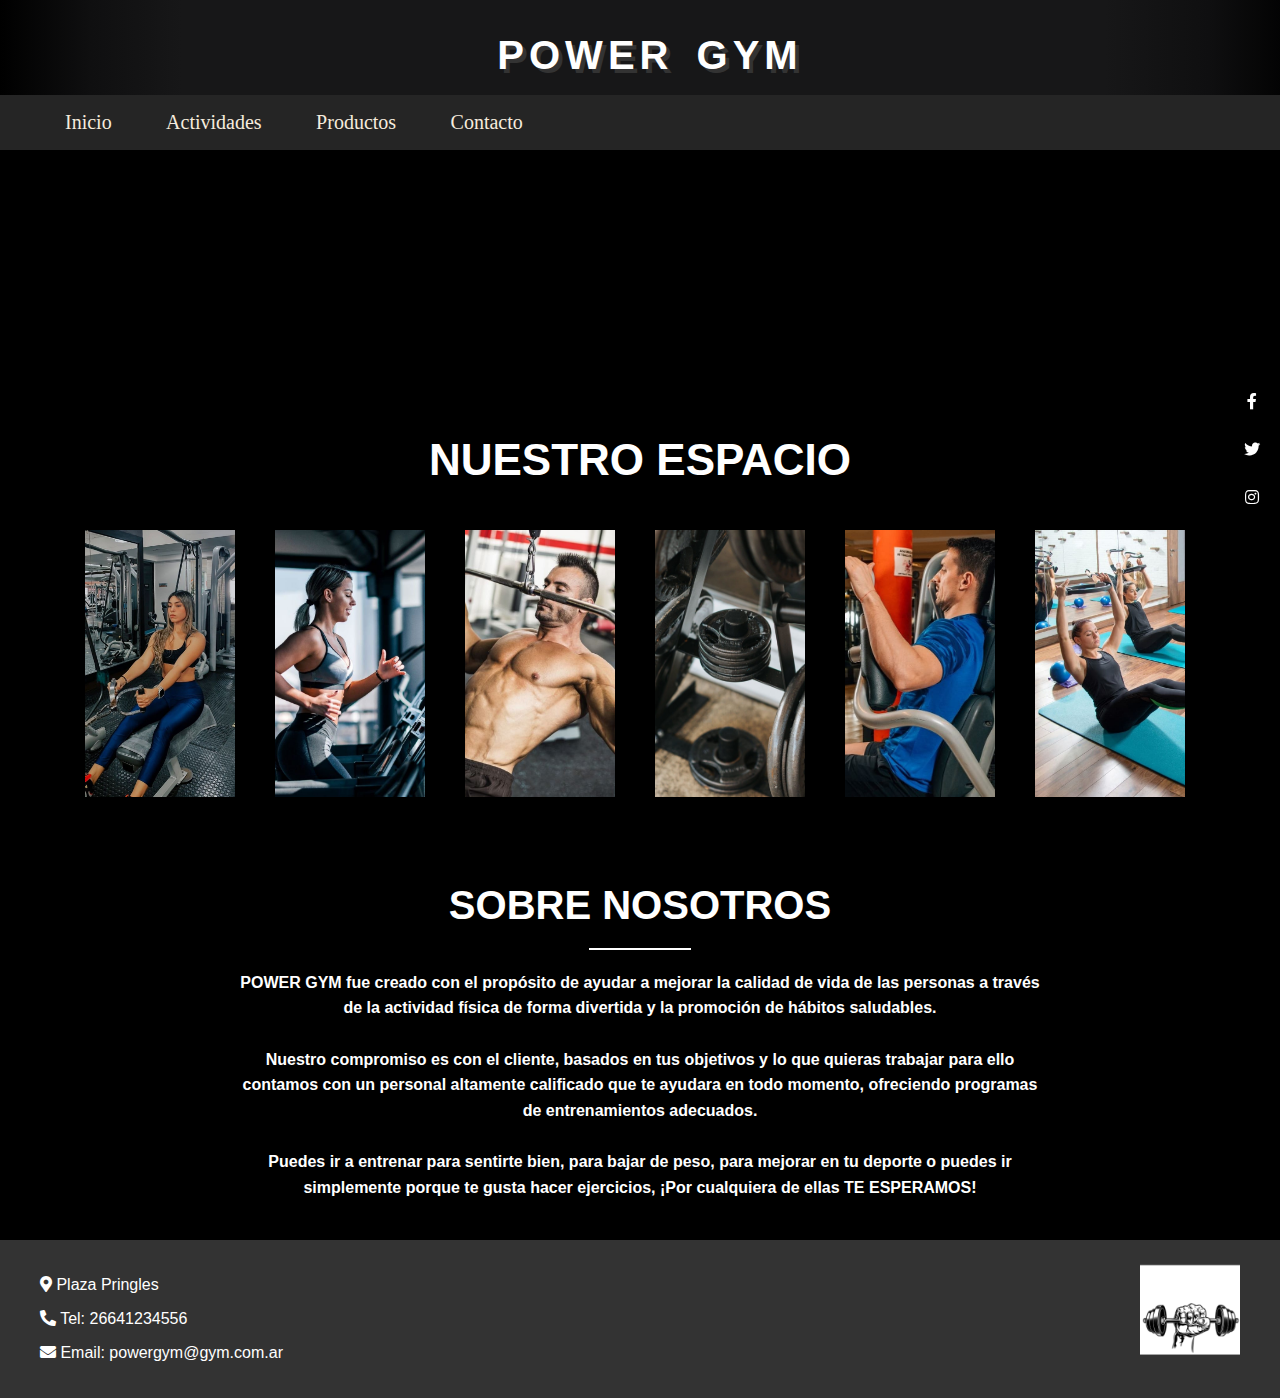
==== index.html @ 5ff6f349 "no tenia los archivos en el mismo directorio" ====
<!DOCTYPE html>
<html lang="es">

<head>
    <meta charset="UTF-8">
    <meta http-equiv="X-UA-Compatible" content="IE=edge">
    <meta name="viewport" content="width=device-width, initial-scale=1.0">
    <link rel="stylesheet" href="https://cdnjs.cloudflare.com/ajax/libs/font-awesome/5.15.3/css/all.min.css">
    <title>POWER GYM</title>

    <!-- Favicon -->
    <link rel="icon" href="imagenes\faticon.png" type="image/png">

    <!-- Vinculo CSS -->
    <link rel="stylesheet" href="style.css">
</head>

<body>

    <!-- Titulo -->
    <header>
        <h1>POWER GYM</h1>
    </header>

    <!-- Menu -->
    <section  id="seccion1" >
        <nav class="navegacion">
            <ul class="menu">
                <li class="animate__animated animate__fadeIn"><a href="index.html">Inicio</a></li>
                <li><a href="#">Actividades</a>
                   <ul class="submenu">
                        <li><a href="deportesBoxeo.html">Boxeo</a></li>
                         <li><a href="deportesMusculacion.html">Musculacion</a></li>
                    </ul>
                </li>   
                <li><a href="ventas.html" >Productos</a></li>
                <li><a href="Contacto.html">Contacto</a></li>
            </ul>
        </nav>
    </section>
    <!-- parte principal del sitio    -->
    <article class="banner">
        <div>
            
            <!-- video -->
            <video width="100%" height="240" autoplay muted>
                <source src="imagenes\pexels_videos_3414 (Original).mp4" type="video/mp4">
                Tu navegador no soporta el elemento de video.
            </video>
            

            <h1>NUESTRO ESPACIO</h1>
        </div>
    </article>
    <!-- fotos -->
    <article class="galeria">
        <div class="galeria-div">
            <div class="galeria-img">
                <img src="imagenes\portadaprincipal1.jpg" alt="">
            </div>
            <div class="galeria-img">
                <img src="imagenes\portadaprincipal2.jpg" alt="">
            </div>
            <div class="galeria-img">
                <img src="imagenes\portadaprincipal3.jpg" alt="">
            </div>
            <div class="galeria-img">
                <img src="imagenes\portadaprincipal4.jpg" alt="">
            </div>
            <div class="galeria-img">
                <img src="imagenes\portadaprincipal5.jpg" alt="">
            </div>
            <div class="galeria-img">
                <img src="imagenes\portadaprincipal6.jpg" alt="">
            </div>
        </div>
    </article>


    <section class="Sobre-Nosotros">
        <div class="txt">
            <h1>SOBRE NOSOTROS</h1>
            <h2><hr></h2>
            <h5>POWER GYM fue creado con el propósito de ayudar a mejorar la calidad de vida de las personas a través de la actividad física de forma divertida y la promoción de hábitos saludables. <br> <br>

                Nuestro compromiso es con el cliente, basados en tus objetivos y lo que quieras trabajar para ello contamos con un personal altamente calificado que te ayudara en todo momento, ofreciendo programas de entrenamientos adecuados. <br> <br>
                
                Puedes ir a entrenar para sentirte bien, para bajar de peso, para mejorar en tu deporte o puedes ir simplemente porque te gusta hacer ejercicios, ¡Por cualquiera de ellas TE ESPERAMOS!</h5>
        </div>

        <!-- iconos laterales -->
        <div class="social-icons-sidebar">
            <a href="#" target="_blank" class="social-icon"><i class="fab fa-facebook-f"></i></a>
            <a href="#" target="_blank" class="social-icon"><i class="fab fa-twitter"></i></a>
            <a href="#" target="_blank" class="social-icon"><i class="fab fa-instagram"></i></a>
        </div>
        


    </section>

    <!-- footer -->

    <footer class="classic-footer">
        <div class="footer-contact">
            <address>
                <p><i class="fas fa-map-marker-alt"></i> Plaza Pringles</p>
                <p><i class="fas fa-phone-alt"></i> Tel: <a href="tel:+123456789">26641234556</a></p>
                <p><i class="fas fa-envelope"></i> Email: <a href="mailto:info@company.com">powergym@gym.com.ar</a></p>
            
            </address>
        </div>
    
        <div class="footer-logo">
            <img src="imagenes\logo.ico" alt="Logo Gym">
        </div>
    
        
    </footer>
    
</body>

</html>
<!-- jsdfgsjdfgjdsfg -->
---- style.css ----
*{
    font-family: 'Francois One', sans-serif;
}
body{
    margin: 0;
    background-color:black;
    padding-top: 160px;
    
}
/*CABECERA HEADER INICIO*/

header {
    width: 100vw; /* Respetar el ancho de una pantalla en cada sección */
    display: flex;
    height: 90px;
    justify-content: center; /* Centra el contenido horizontalmente */
    align-items: center; /* Centra el contenido verticalmente */
    padding: 10px;
    background: linear-gradient(90deg, rgba(0,0,0,1) 0%, rgba(15,15,16,1) 7%, rgba(23,23,24,1) 14%, rgba(23,23,24,1) 50%, rgba(23,23,24,1) 85%, rgba(15,15,16,1) 93%, rgba(0,0,0,1) 100%);
    text-align: center;
    transition: .7s;
    position: fixed;
    top: 0%;
    left: 0%;
    z-index: 10;
}

header h1 { /* Se ha cambiado a "header h1" ya que no tienes un ID "titulo" en tu HTML */
    font-size: 40px;
    letter-spacing: 5px;
    word-spacing: 7px;
    color: #ffffff; /* Letras blancas */
    text-shadow: 0.1em 0.1em #333;
}

/*CABECERA HEADER FIN*/



/*INICIO DE MENU DESPLAZABLE*/
#seccion1{
    display: flex;
    transition: .7s;

    position: fixed;
    top: 95px; /*head mide 90px heigth*/
    z-index: 10;
}


section #seccion1{
    height:20px;
}

.navegacion{ 
    width: 100vw;/*se cambia al tamaño de una pantalla para mantener organizado las secciones*/
    background: #252525;
}

.navegacion ul{
    list-style: none; /*saca los tilde*/
   
}

.menu > li { /*edita solo la clase li y no las subclases*/
    position: relative;
    display: inline-block; /*pone uno al lado del otro*/
}

.menu > li>a { /*edita solo la clase hijo de li, osea la subclase*/
    display: block;
    padding: 0 25px;
    color: #f6ecde;
    font-family: 'open sans';
    text-decoration: none;
    font-size: 20px;
}

.menu li a:hover { /* pone en color la opcion que seleccionamos*/
    
    color: #f6ecde;
    transition: all .3s;
}

/* edita el submenu*/
.submenu{
   position: absolute; 
   background:#252525;
   width: 120%;
   visibility: hidden;/*no aparezca y si lo haga cuando pase el maouse*/
   opacity: 0;
   transition: opacity 1.5s ;
}

/*llama al li que esta adentro del submenu*/
.submenu li a{
    display: block;
    padding: 15px;
    color:#f6ecde;
    font-family: 'open sans';
    text-decoration: none;
}
/*configura para que aparezca la opcion solo cuando se posiciona arriba de la opcion*/
.menu li:hover .submenu{
        visibility: visible;
        opacity: 1;
}
/*FIN DE MENU DESPLAZABLE */

/*NUESTRO ESPACIO INICIO*/
.banner{
    position: relative;
    
}
/* modificando la foto por el video */
 .banner img{
    display: inline-block;
    width: 100%;
    height: 60vh;
    z-index: 0;
    
} 
.banner{
    z-index: 1; /*situa el texto por encima del fondo*/
    color: white;
    font-size: 22px;
    text-align: center;
}
.galeria{
    padding: 15px;
    flex-direction: row;
    flex-wrap: wrap;
    width: 100vw;
}

.galeria-div{
    display: flex;
   justify-content: center;
}
.galeria-img{
    width: auto;
    margin-right: 40px;
}


/*NUESTRO ESPACIO FIN*/

.Sobre-Nosotros {
    padding: 40px 20px;
    background-color: #000; /* Fondo negro */
    text-align: center;
}

.Sobre-Nosotros .txt h1 {
    font-size: 2.5em;
    color: #fff; /* Letras blancas para el encabezado principal */
    margin-bottom: 20px;
}

.Sobre-Nosotros .txt h2 hr {
    width: 100px;
    border: 1px solid #fff; /* Línea horizontal blanca */
    margin: 20px auto;
}

.Sobre-Nosotros .txt h5 {
    font-size: 1em;
    color: #fff; /* Letras blancas para el contenido */
    line-height: 1.6;
    max-width: 800px;
    margin: 0 auto;
}



img{
    width: 150px;
}
.logo-pie{
    display: grid;
    align-items: center;
    justify-items: center;
    gap: 5px
}


 /* iconos laterales */
 .social-icons-sidebar {
    position: fixed;
    top: 50%;
    right: 10px;
    transform: translateY(-50%);
    display: flex;
    flex-direction: column;
    gap: 10px;
    z-index: 999;
}

.social-icon {
    background: rgba(0, 0, 0, 0.6);
    padding: 10px;
    border-radius: 50%;
    color: white;
    transition: background 0.3s;
}

.social-icon:hover {
    background: rgba(0, 0, 0, 0.9);
}


/* footer */
.classic-footer {
    background-color: #333;
    color: white;
    padding: 20px 40px;
    font-family: Arial, sans-serif;
    display: flex;
    flex-wrap: wrap;
    justify-content: space-between;
}

.footer-logo img {
    max-width: 100px;
}

.footer-nav ul {
    list-style: none;
    padding: 0;
}

.footer-nav li {
    display: inline-block;
    margin-right: 20px;
}

.footer-nav li a {
    color: white;
    text-decoration: none;
    transition: color 0.3s;
}

.footer-nav li a:hover {
    color: #ccc;
}

.footer-contact address {
    font-style: normal;
}

.footer-contact a {
    color: white;
    text-decoration: none;
    transition: color 0.3s;
}
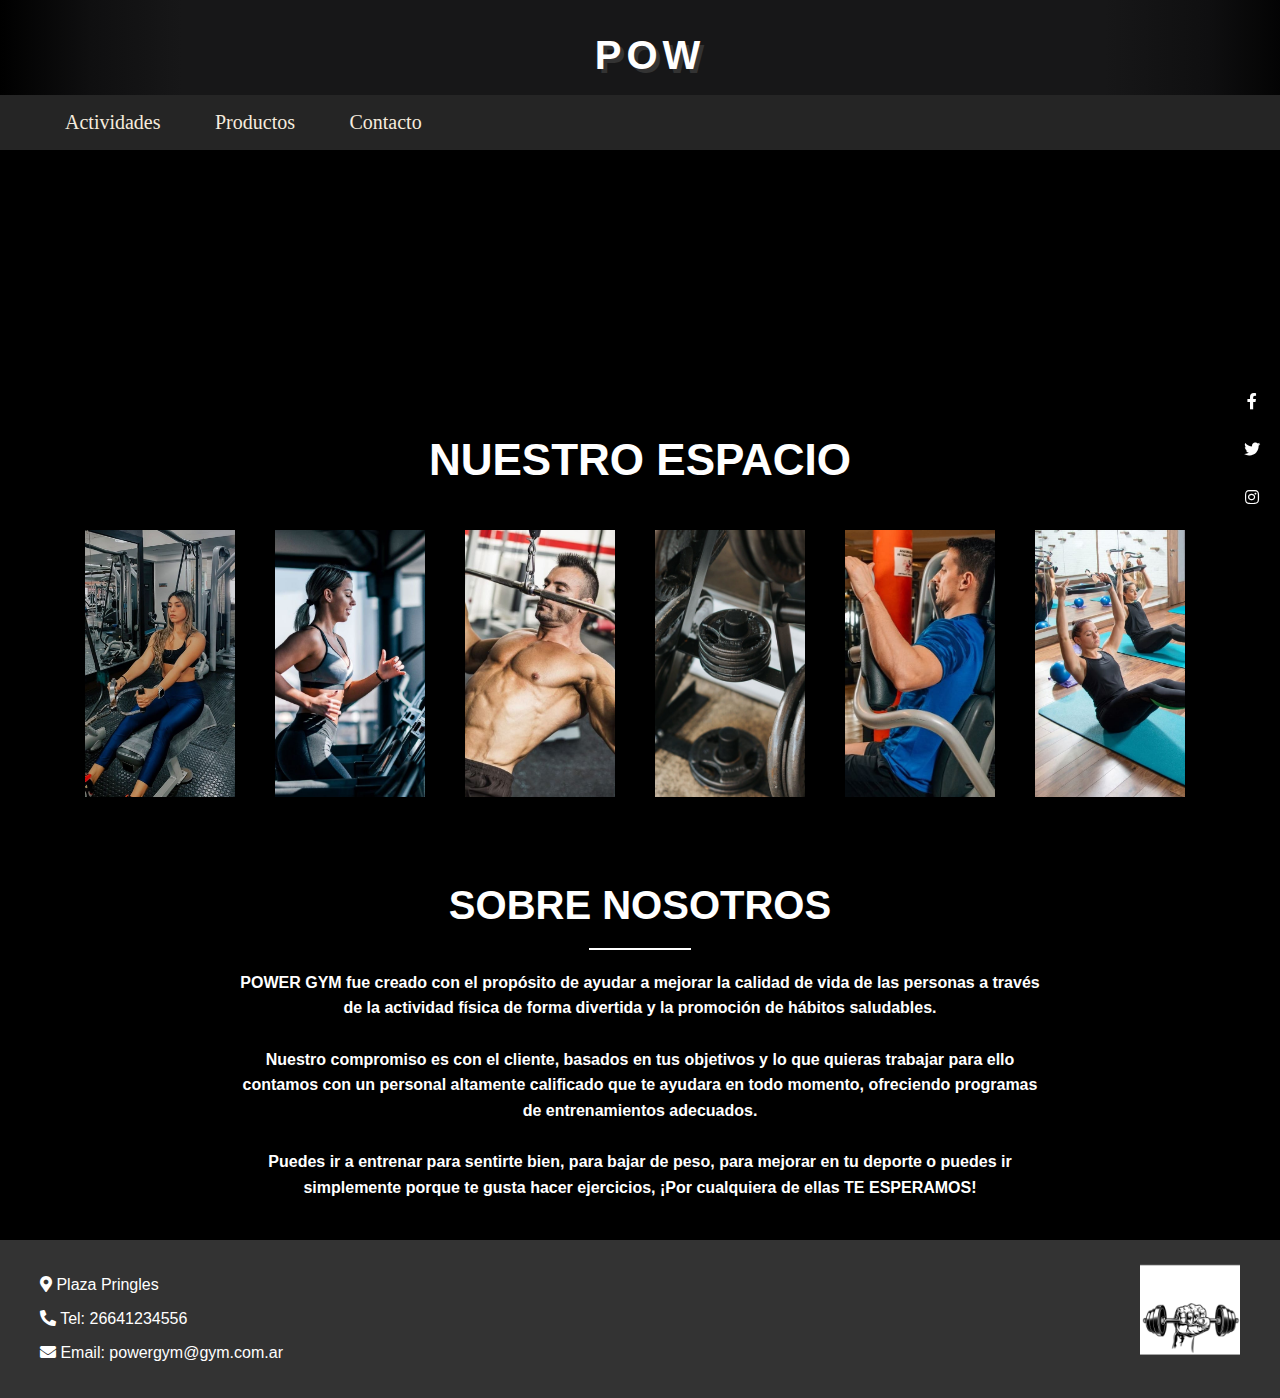
==== commit 68c3ba76: "JS header (index) Button de inicio resto" ====
--- a/index.html
+++ b/index.html
@@ -13,6 +13,10 @@
 
     <!-- Vinculo CSS -->
     <link rel="stylesheet" href="style.css">
+
+    <!-- Vinculo JS -->
+    
+    
 </head>
 
 <body>
@@ -26,9 +30,8 @@
     <section  id="seccion1" >
         <nav class="navegacion">
             <ul class="menu">
-                <li class="animate__animated animate__fadeIn"><a href="index.html">Inicio</a></li>
                 <li><a href="#">Actividades</a>
-                   <ul class="submenu">
+                   <ul href="#" class="submenu">
                         <li><a href="deportesBoxeo.html">Boxeo</a></li>
                          <li><a href="deportesMusculacion.html">Musculacion</a></li>
                     </ul>
@@ -88,12 +91,12 @@
                 Puedes ir a entrenar para sentirte bien, para bajar de peso, para mejorar en tu deporte o puedes ir simplemente porque te gusta hacer ejercicios, ¡Por cualquiera de ellas TE ESPERAMOS!</h5>
         </div>
 
-        <!-- iconos laterales -->
+         <!-- iconos laterales -->
         <div class="social-icons-sidebar">
             <a href="#" target="_blank" class="social-icon"><i class="fab fa-facebook-f"></i></a>
             <a href="#" target="_blank" class="social-icon"><i class="fab fa-twitter"></i></a>
             <a href="#" target="_blank" class="social-icon"><i class="fab fa-instagram"></i></a>
-        </div>
+        </div> 
         
 
 
@@ -117,8 +120,8 @@
     
         
     </footer>
-    
+    <script src="index.js"></script>
 </body>
 
 </html>
-<!-- jsdfgsjdfgjdsfg -->+
--- a/style.css
+++ b/style.css
@@ -49,7 +49,7 @@
 
 
 section #seccion1{
-    height:20px;
+    height:2px;
 }
 
 .navegacion{ 
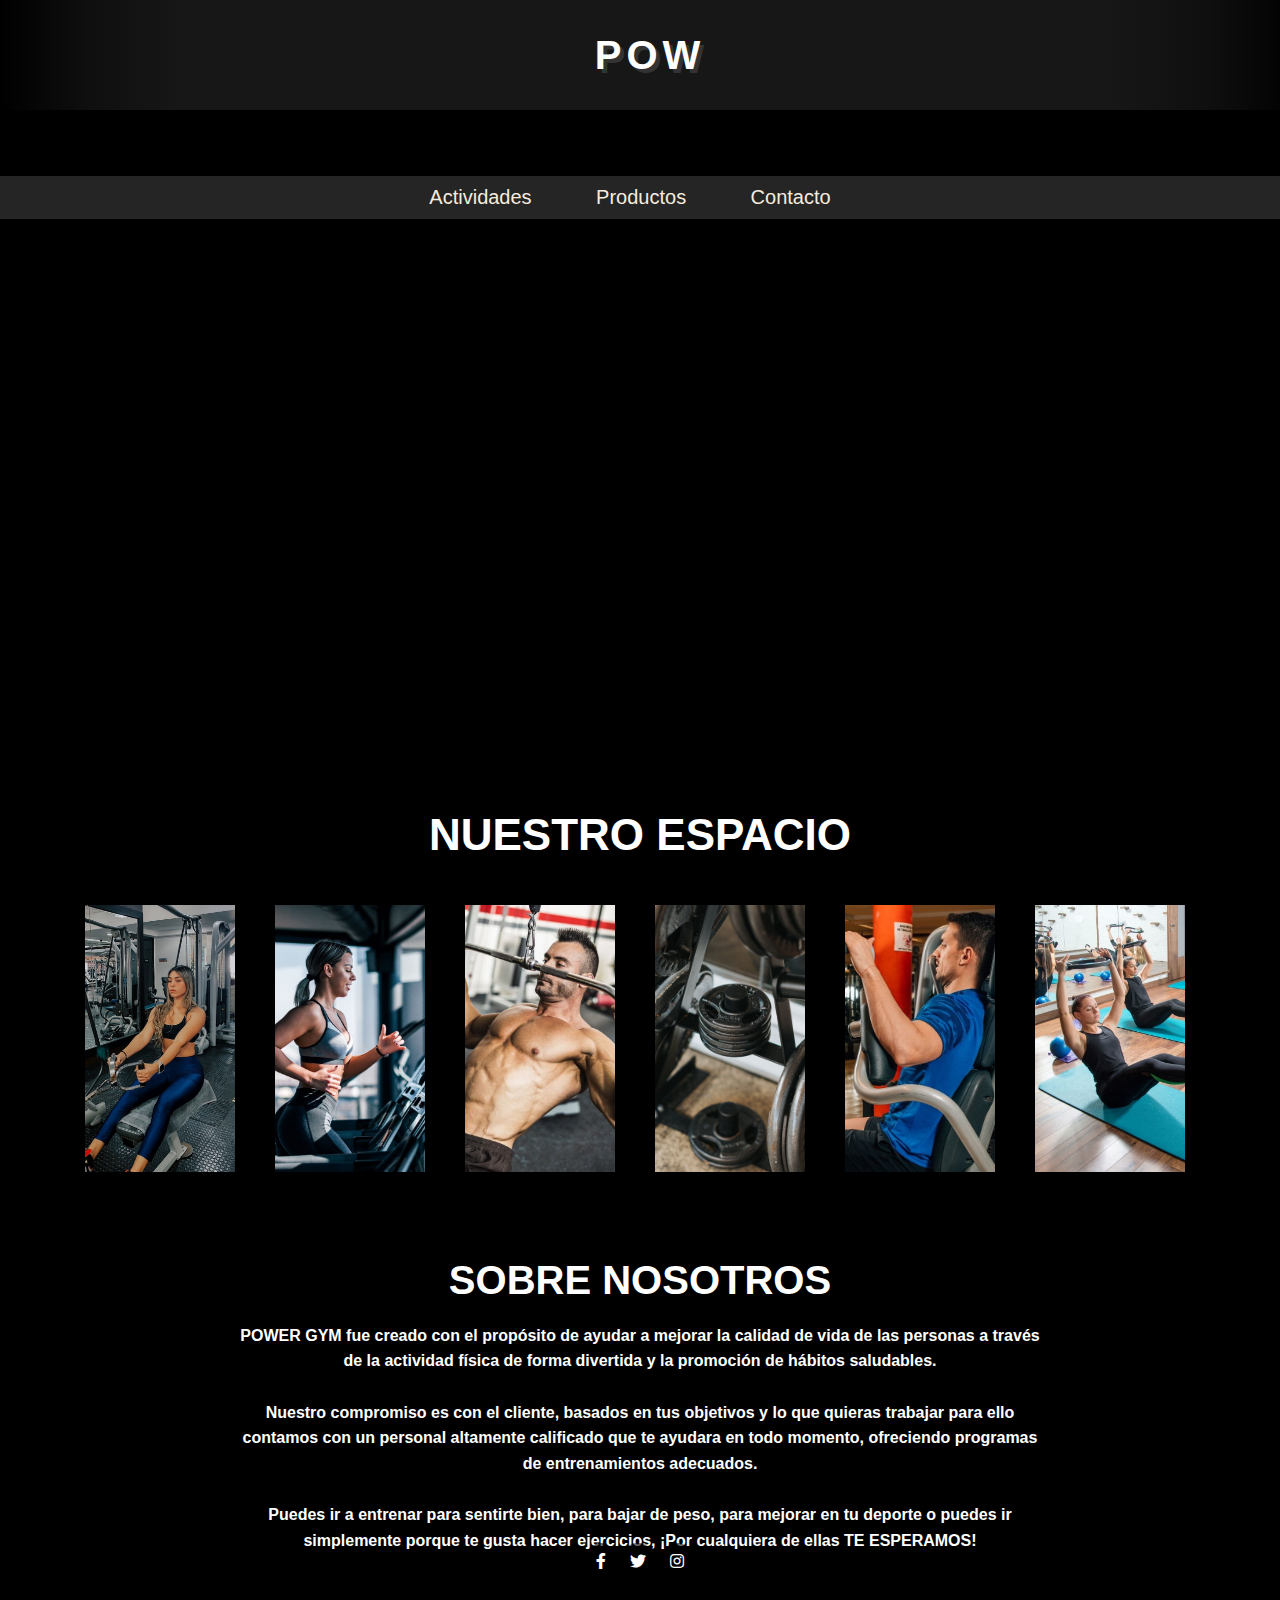
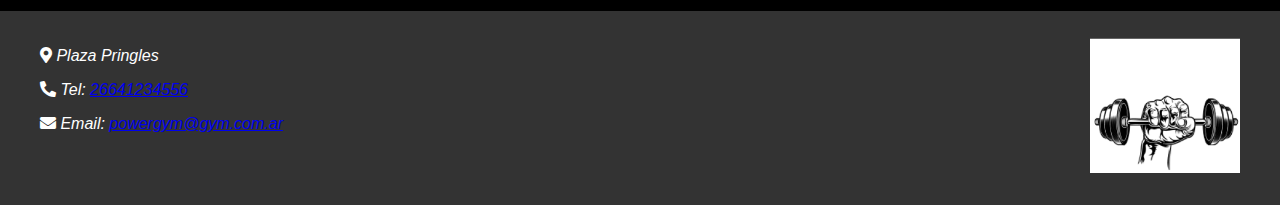
==== commit a2e26af6: "." ====
--- a/index.html
+++ b/index.html
@@ -27,11 +27,11 @@
     </header>
 
     <!-- Menu -->
-    <section  id="seccion1" >
-        <nav class="navegacion">
-            <ul class="menu">
+    <section  id="menu" >
+        <nav>
+            <ul>
                 <li><a href="#">Actividades</a>
-                   <ul href="#" class="submenu">
+                   <ul class="submenu">
                         <li><a href="deportesBoxeo.html">Boxeo</a></li>
                          <li><a href="deportesMusculacion.html">Musculacion</a></li>
                     </ul>
@@ -46,7 +46,7 @@
         <div>
             
             <!-- video -->
-            <video width="100%" height="240" autoplay muted>
+            <video width="100%" height="240" autoplay muted loop>
                 <source src="imagenes\pexels_videos_3414 (Original).mp4" type="video/mp4">
                 Tu navegador no soporta el elemento de video.
             </video>
@@ -83,7 +83,7 @@
     <section class="Sobre-Nosotros">
         <div class="txt">
             <h1>SOBRE NOSOTROS</h1>
-            <h2><hr></h2>
+            
             <h5>POWER GYM fue creado con el propósito de ayudar a mejorar la calidad de vida de las personas a través de la actividad física de forma divertida y la promoción de hábitos saludables. <br> <br>
 
                 Nuestro compromiso es con el cliente, basados en tus objetivos y lo que quieras trabajar para ello contamos con un personal altamente calificado que te ayudara en todo momento, ofreciendo programas de entrenamientos adecuados. <br> <br>
@@ -92,7 +92,7 @@
         </div>
 
          <!-- iconos laterales -->
-        <div class="social-icons-sidebar">
+        <div class="iconos redes">
             <a href="#" target="_blank" class="social-icon"><i class="fab fa-facebook-f"></i></a>
             <a href="#" target="_blank" class="social-icon"><i class="fab fa-twitter"></i></a>
             <a href="#" target="_blank" class="social-icon"><i class="fab fa-instagram"></i></a>
@@ -104,8 +104,8 @@
 
     <!-- footer -->
 
-    <footer class="classic-footer">
-        <div class="footer-contact">
+    <footer>
+        <div class="info contacto">
             <address>
                 <p><i class="fas fa-map-marker-alt"></i> Plaza Pringles</p>
                 <p><i class="fas fa-phone-alt"></i> Tel: <a href="tel:+123456789">26641234556</a></p>
@@ -114,7 +114,7 @@
             </address>
         </div>
     
-        <div class="footer-logo">
+        <div class="logo">
             <img src="imagenes\logo.ico" alt="Logo Gym">
         </div>
     
--- a/style.css
+++ b/style.css
@@ -38,73 +38,61 @@
 
 
 /*INICIO DE MENU DESPLAZABLE*/
-#seccion1{
-    display: flex;
-    transition: .7s;
-
-    position: fixed;
-    top: 95px; /*head mide 90px heigth*/
+/* Estilos para el menú principal */
+#menu {
+    background-color: #252525;
+    text-align: center;
+    position: relative;
     z-index: 10;
 }
 
-
-section #seccion1{
-    height:2px;
-}
-
-.navegacion{ 
-    width: 100vw;/*se cambia al tamaño de una pantalla para mantener organizado las secciones*/
-    background: #252525;
-}
-
-.navegacion ul{
-    list-style: none; /*saca los tilde*/
-   
-}
-
-.menu > li { /*edita solo la clase li y no las subclases*/
+#menu ul {
+    list-style: none;
+    padding: 0;
+}
+
+#menu li {
+    display: inline-block;
+    margin-right: 20px;
     position: relative;
-    display: inline-block; /*pone uno al lado del otro*/
-}
-
-.menu > li>a { /*edita solo la clase hijo de li, osea la subclase*/
-    display: block;
-    padding: 0 25px;
+}
+
+#menu a {
+    text-decoration: none;
     color: #f6ecde;
-    font-family: 'open sans';
+    font-size: 20px;
+    display: block;
+    padding: 10px 20px;
+}
+
+/* Estilo para el menú desplegable */
+#menu li ul {
+    display: none;
+    position: absolute;
+    background-color: #333;
+    z-index: 1;
+    top: 100%; /* Coloca el menú debajo del elemento padre */
+    left: 0;
+}
+
+#menu li:hover ul {
+    display: block;
+}
+
+#menu li ul li {
+    display: block;
+    width: 100%;
+    text-align: left;
+}
+
+#menu li ul li a {
+    color: #f6ecde;
+    padding: 10px 20px;
     text-decoration: none;
-    font-size: 20px;
-}
-
-.menu li a:hover { /* pone en color la opcion que seleccionamos*/
-    
-    color: #f6ecde;
-    transition: all .3s;
-}
-
-/* edita el submenu*/
-.submenu{
-   position: absolute; 
-   background:#252525;
-   width: 120%;
-   visibility: hidden;/*no aparezca y si lo haga cuando pase el maouse*/
-   opacity: 0;
-   transition: opacity 1.5s ;
-}
-
-/*llama al li que esta adentro del submenu*/
-.submenu li a{
-    display: block;
-    padding: 15px;
-    color:#f6ecde;
-    font-family: 'open sans';
-    text-decoration: none;
-}
-/*configura para que aparezca la opcion solo cuando se posiciona arriba de la opcion*/
-.menu li:hover .submenu{
-        visibility: visible;
-        opacity: 1;
-}
+    display: block;
+}
+
+
 /*FIN DE MENU DESPLAZABLE */
 
 /*NUESTRO ESPACIO INICIO*/
@@ -113,7 +101,7 @@
     
 }
 /* modificando la foto por el video */
- .banner img{
+ .banner video{
     display: inline-block;
     width: 100%;
     height: 60vh;
@@ -157,11 +145,6 @@
     margin-bottom: 20px;
 }
 
-.Sobre-Nosotros .txt h2 hr {
-    width: 100px;
-    border: 1px solid #fff; /* Línea horizontal blanca */
-    margin: 20px auto;
-}
 
 .Sobre-Nosotros .txt h5 {
     font-size: 1em;
@@ -185,7 +168,7 @@
 
 
  /* iconos laterales */
- .social-icons-sidebar {
+ .iconos redes {
     position: fixed;
     top: 50%;
     right: 10px;
@@ -204,13 +187,9 @@
     transition: background 0.3s;
 }
 
-.social-icon:hover {
-    background: rgba(0, 0, 0, 0.9);
-}
-
 
 /* footer */
-.classic-footer {
+footer {
     background-color: #333;
     color: white;
     padding: 20px 40px;
@@ -220,37 +199,3 @@
     justify-content: space-between;
 }
 
-.footer-logo img {
-    max-width: 100px;
-}
-
-.footer-nav ul {
-    list-style: none;
-    padding: 0;
-}
-
-.footer-nav li {
-    display: inline-block;
-    margin-right: 20px;
-}
-
-.footer-nav li a {
-    color: white;
-    text-decoration: none;
-    transition: color 0.3s;
-}
-
-.footer-nav li a:hover {
-    color: #ccc;
-}
-
-.footer-contact address {
-    font-style: normal;
-}
-
-.footer-contact a {
-    color: white;
-    text-decoration: none;
-    transition: color 0.3s;
-}
-
